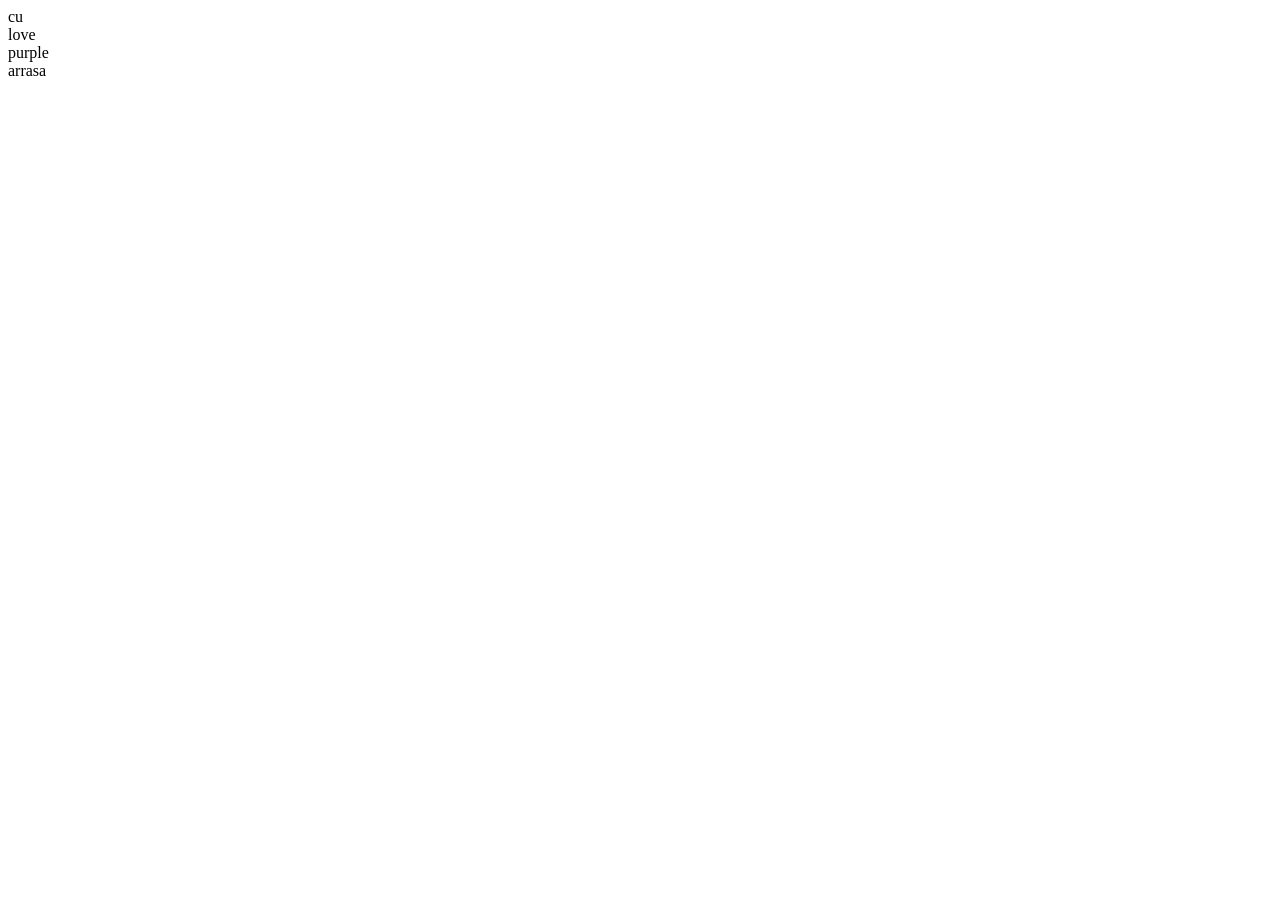
==== index.html @ d38eb99b "Add files via upload" ====
<!DOCTYPE html>
<html lang="en">
<head>
    <meta charset="UTF-8">
    <meta name="viewport" content="width=device-width, initial-scale=1.0">
    <title>Document</title>
    <link rel="stylesheet" href="style.css">
</head>
<body>
    <header>
        cu
    </header>
    <aside>
        love
    </aside>
    <main>
        purple
    </main>
    <footer>
        arrasa
    </footer>
</body>
</html>
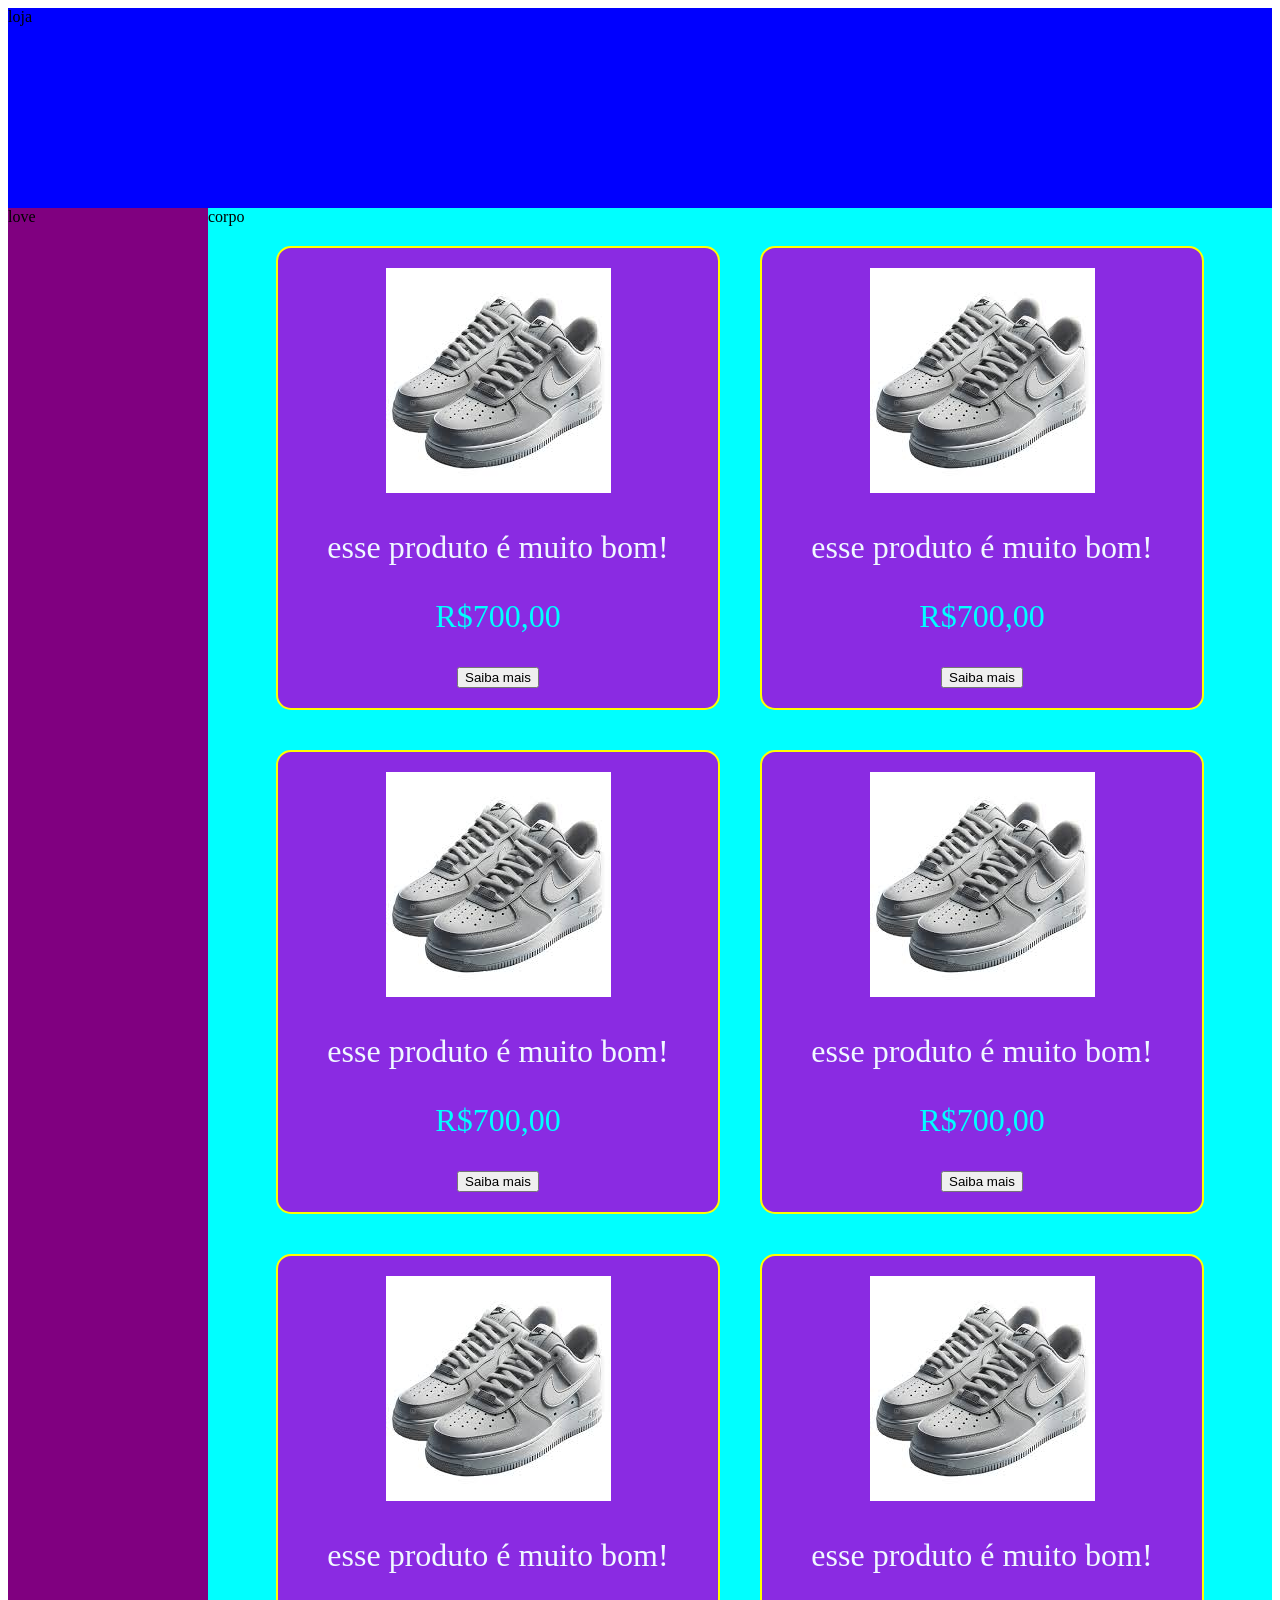
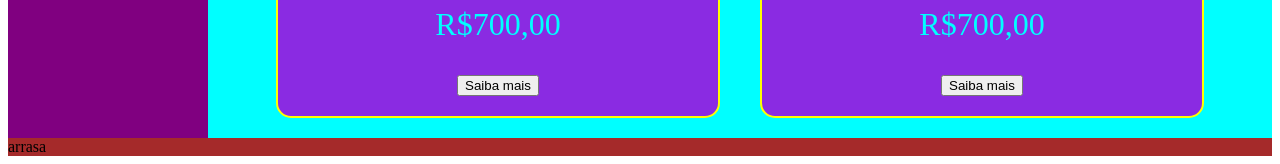
==== commit 4f6b40dc: "Add files via upload" ====
--- a/index.html
+++ b/index.html
@@ -1,5 +1,5 @@
 <!DOCTYPE html>
-<html lang="en">
+<html lang="pt-br">
 <head>
     <meta charset="UTF-8">
     <meta name="viewport" content="width=device-width, initial-scale=1.0">
@@ -8,13 +8,52 @@
 </head>
 <body>
     <header>
-        cu
+        loja
     </header>
     <aside>
         love
     </aside>
-    <main>
-        purple
+    <main>corpo
+        <div class="mae"> 
+            <div class="card"> 
+                <img src="images.jpeg" alt="">
+                <p class="texto_card">esse produto é muito bom!</p>
+                <p class="preco_card">R$700,00 </p>
+                <button>Saiba mais </button>
+            </div>
+             <div class="card"> 
+                <img src="images.jpeg" alt="">
+                <p class="texto_card">esse produto é muito bom!</p>
+                <p class="preco_card">R$700,00 </p>
+                <button>Saiba mais </button>
+            </div>
+            <div class="card"> 
+                <img src="images.jpeg" alt="">
+                <p class="texto_card">esse produto é muito bom!</p>
+                <p class="preco_card">R$700,00 </p>
+                <button>Saiba mais </button>
+            </div>
+            <div class="card"> 
+                <img src="images.jpeg" alt="">
+                <p class="texto_card">esse produto é muito bom!</p>
+                <p class="preco_card">R$700,00 </p>
+                <button>Saiba mais </button>
+            </div>
+            <div class="card"> 
+                <img src="images.jpeg" alt="">
+                <p class="texto_card">esse produto é muito bom!</p>
+                <p class="preco_card">R$700,00 </p>
+                <button>Saiba mais </button>
+            </div>
+            <div class="card"> 
+                <img src="images.jpeg" alt="">
+                <p class="texto_card">esse produto é muito bom!</p>
+                <p class="preco_card">R$700,00 </p>
+                <button>Saiba mais </button>
+            </div>
+    
+        </div>
+        
     </main>
     <footer>
         arrasa
--- a/style.css
+++ b/style.css
@@ -0,0 +1,72 @@
+body{
+    display: grid;
+    grid-template-areas: 
+    "cabeça cabeça cabeça"
+    "braço corpo corpo"
+    "perna perna perna";
+    grid-template-rows: 200px;  
+    grid-template-columns: 200px;
+}
+
+header{
+    grid-area: cabeça;
+    background-color: blue;
+}
+
+aside{
+    grid-area: braço;
+    background-color: purple;
+}
+
+main{
+    grid-area: corpo;
+    background-color: aqua;
+}
+
+footer{
+     grid-area: perna;
+     background-color: brown;     
+
+}
+
+@media only screen and (max-width){
+    body{
+        grid-area: "cabeça"
+                   "corpo"
+                   "perna";
+        grid-template-columns: auto;
+        grid-template-rows: 150px 50px 500px 200px;
+    }
+}
+
+.mae{
+    display: flex;
+    flex-wrap: wrap;
+    justify-content: center;
+    align-items: center;
+}
+
+.card{
+    border: yellow 2px solid;
+    background-color: blueviolet;
+    width: 400px;
+    padding: 20px;
+    text-align: center;
+    border-radius: 15px;
+    margin: 20px;
+}
+
+.img_card{
+    width: 300px;
+    height: auto;
+}
+
+.texto_card{
+    color: aliceblue;
+    font-size: xx-large;
+}
+
+.preco_card{
+    color: cyan;
+    font-size: xx-large;
+}
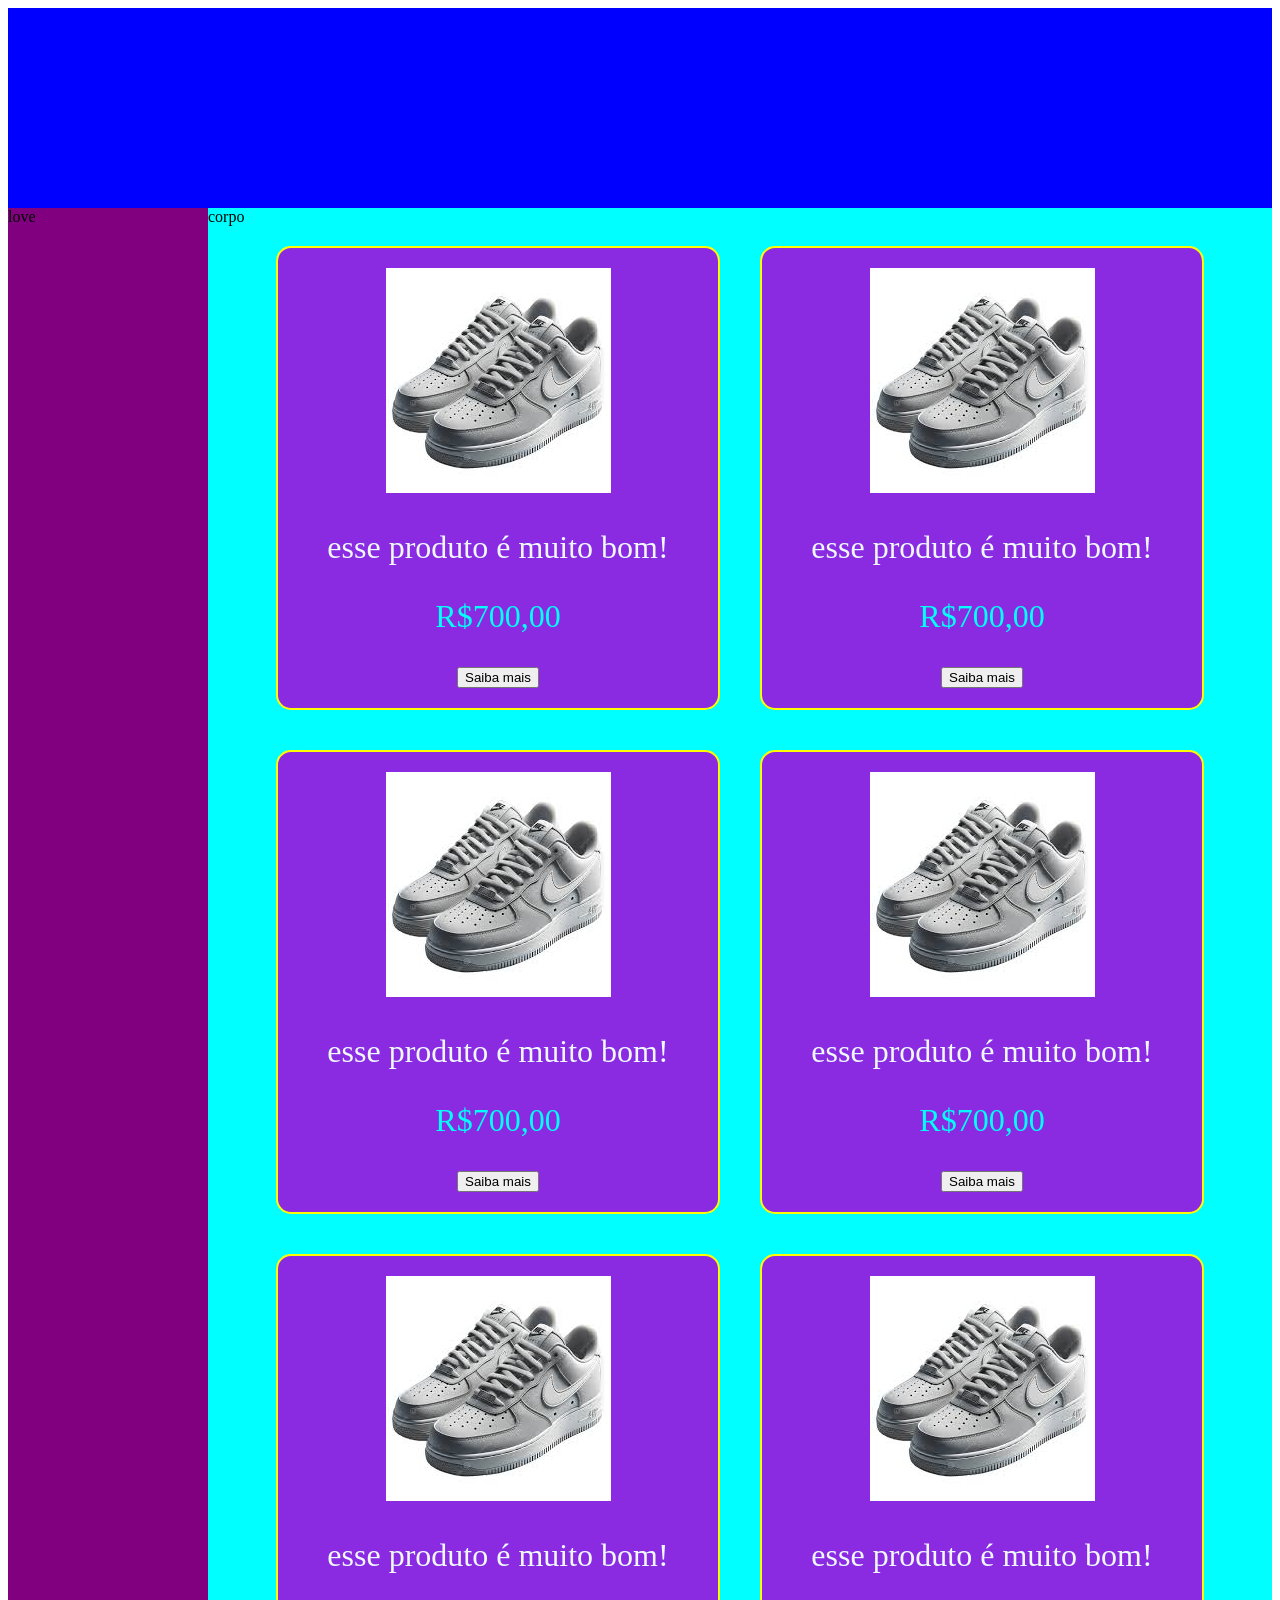
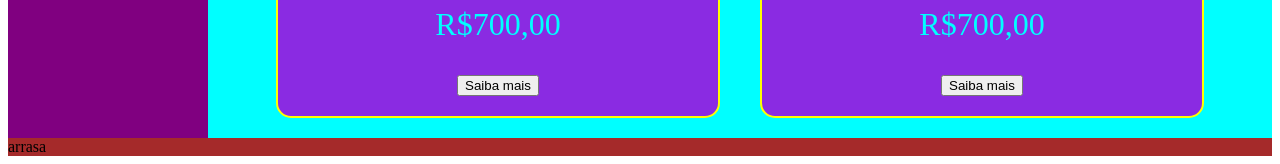
==== commit 65dfe9fe: "Add files via upload" ====
--- a/index.html
+++ b/index.html
@@ -8,7 +8,9 @@
 </head>
 <body>
     <header>
-        loja
+        <div>
+            
+        </div>
     </header>
     <aside>
         love
--- a/style.css
+++ b/style.css
@@ -29,13 +29,16 @@
 
 }
 
-@media only screen and (max-width){
+@media only screen and (max-width: 800px){
     body{
         grid-area: "cabeça"
                    "corpo"
                    "perna";
         grid-template-columns: auto;
-        grid-template-rows: 150px 50px 500px 200px;
+        grid-template-rows: 150px auto 200px;
+    }
+    aside{
+        display: none;
     }
 }
 
